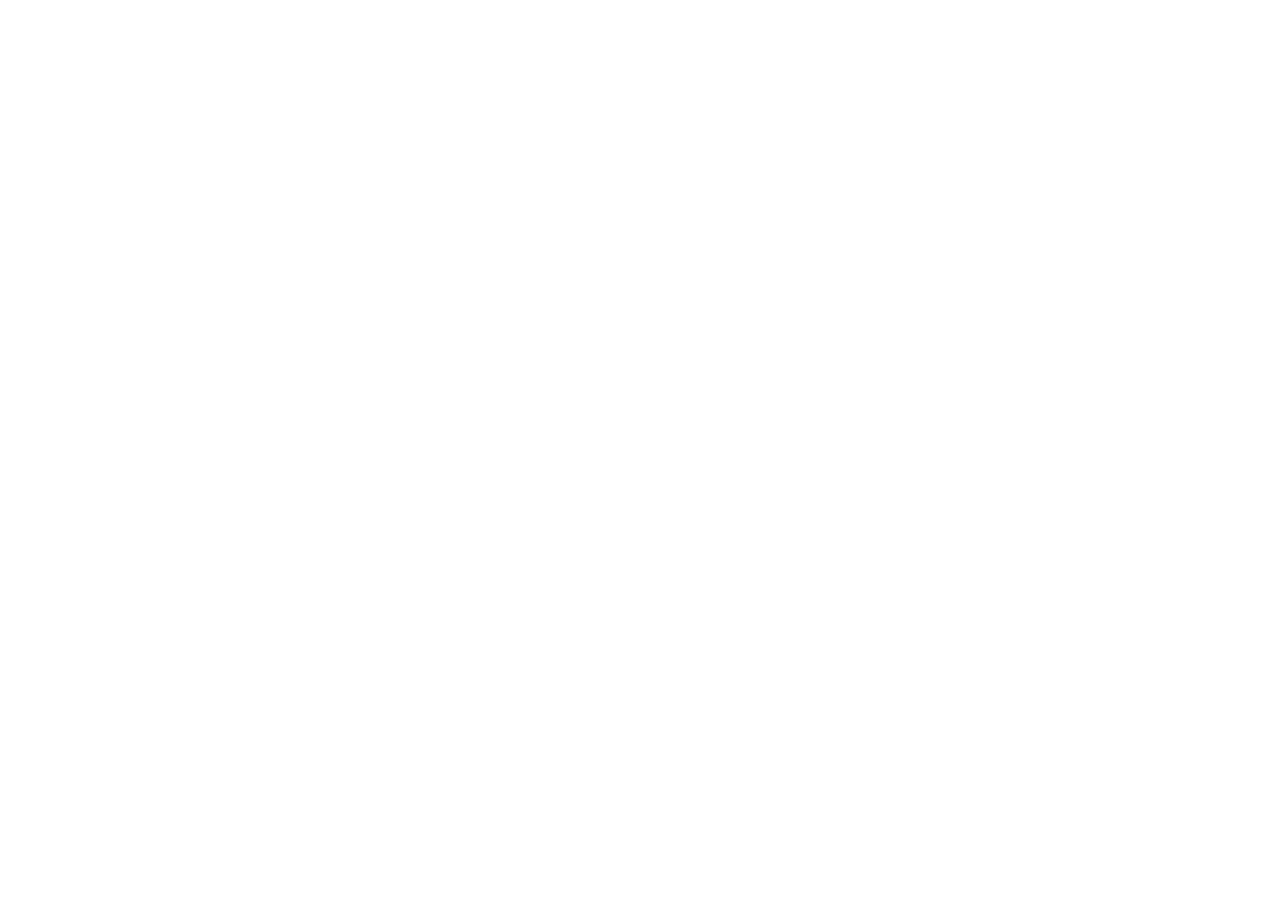
==== index.html @ 3b59a444 "Opdracht: 2 Commit: 2 Version: 2.0.0 Note: Pages added" ====
<!DOCTYPE <!DOCTYPE html>
<html>
<head>
    <meta http-equiv="X-UA-Compatible" content="IE=edge">
    <title>Nieuws vandaag</title>
    <meta name="viewport" content="width=device-width, initial-scale=1">
    <link rel="stylesheet" type="text/css" media="screen" href="style.css" />
    <script src="main.js"></script>
</head>
<body>
    <header>
        <div id="headerid">
            
        </div>
    </header>
    <section id="section1">
        <article id="article1">

        </article>
    </section>
    <section id="section2">
        <article id="article2">

        </article>
    </section>
    <section id="section3">
        <article id="article3">

        </article>
    </section>
    <section id="section4">
        <article id="article4">

        </article>
    </section>
    <footer>
        <div id="footerid">

        </div>
    </footer>
</body>
</html>
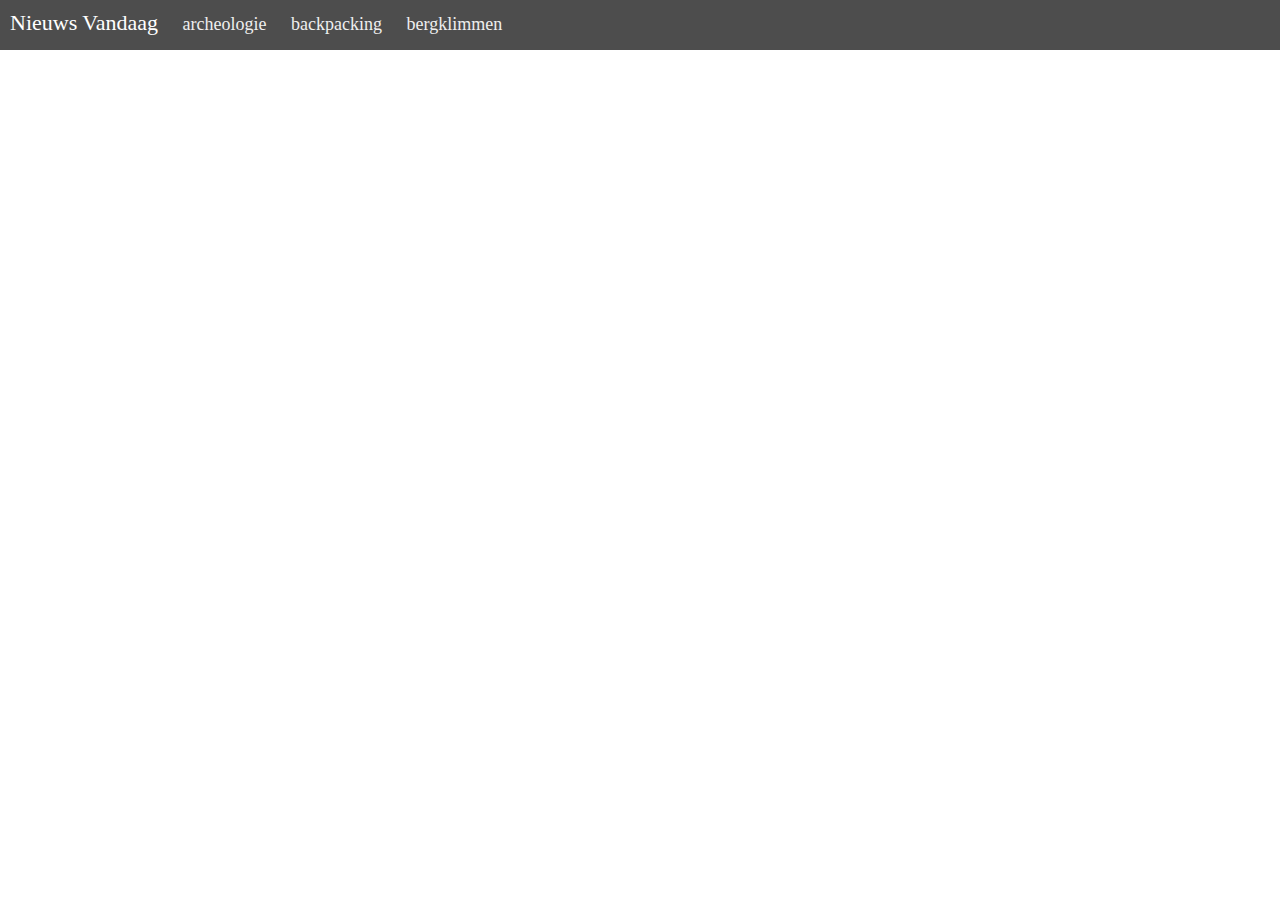
==== commit 1b7e141d: "Opdracht: 2 Commit: 3 Version: 2.1.0 Note: indeling" ====
--- a/index.html
+++ b/index.html
@@ -4,18 +4,52 @@
     <meta http-equiv="X-UA-Compatible" content="IE=edge">
     <title>Nieuws vandaag</title>
     <meta name="viewport" content="width=device-width, initial-scale=1">
-    <link rel="stylesheet" type="text/css" media="screen" href="style.css" />
+    <link rel="stylesheet" type="text/css" media="screen" href="index.css" />
     <script src="main.js"></script>
 </head>
 <body>
-    <header>
-        <div id="headerid">
-            
-        </div>
-    </header>
+        <div class="nav">
+                <!-- <div class="nav-header">
+                  <div class="nav-title">
+                    Nieuws Vandaag
+                  </div>
+                </div> -->
+                <div class="nav-btn">
+                  <label for="nav-check">
+                    <span></span>
+                    <span></span>
+                    <span></span>
+                  </label>
+                </div>
+                <input type="checkbox" id="nav-check">
+                <div class="nav-links">
+                    <div class="nav">
+  <div class="nav-header">
+    <div class="nav-title">
+      Nieuws Vandaag
+    </div>
+  </div>
+  <div class="nav-btn">
+    <label for="nav-check">
+      <span></span>
+      <span></span>
+      <span></span>
+    </label>
+  </div>
+  <input type="checkbox" id="nav-check">
+  <div class="nav-links">
+                <a href="pages/archeologie.html">archeologie</a>
+                <a href="pages/backpacking.html">backpacking</a>
+                <a href="pages/bergklimmen.html">bergklimmen</a>
+  </div>
+</div>
+                </div>
+              </div>
     <section id="section1">
         <article id="article1">
-
+            <!-- <div class="block-content">
+                <a><h1>Tis weer lente</h1></a>
+            </div> -->
         </article>
     </section>
     <section id="section2">
@@ -39,4 +73,6 @@
         </div>
     </footer>
 </body>
-</html>+</html>
+
+
--- a/index.css
+++ b/index.css
@@ -0,0 +1,97 @@
+* {
+    box-sizing: border-box;
+  }
+  
+  body {
+    margin: 0px;
+    font-family: 'segoe ui';
+  }
+  
+  .nav {
+    height: 50px;
+    width: 100%;
+    background-color: #4d4d4d;
+    position: relative;
+  }
+  
+  .nav > .nav-header {
+    display: inline;
+    align-content: center;
+  }
+  
+  .nav > .nav-header > .nav-title {
+    display: inline-block;
+    font-size: 22px;
+    color: #fff;
+    padding: 10px 10px 10px 10px;
+  }
+  
+  .nav > .nav-btn {
+    display: none;
+  }
+  
+  .nav > .nav-links {
+    display: inline;
+    font-size: 18px;
+  }
+  
+  .nav > .nav-links > a {
+    display: inline-block;
+    padding: 13px 10px 13px 10px;
+    text-decoration: none;
+    color: #efefef;
+  }
+  
+  .nav > .nav-links > a:hover {
+    background-color: rgba(0, 0, 0, 0.3);
+  }
+  
+  .nav > #nav-check {
+    display: none;
+  }
+  
+  @media (max-width:600px) {
+    .nav > .nav-btn {
+      display: inline-block;
+      position: absolute;
+      right: 0px;
+      top: 0px;
+    }
+    .nav > .nav-btn > label {
+      display: inline-block;
+      width: 50px;
+      height: 50px;
+      padding: 13px;
+    }
+    .nav > .nav-btn > label:hover {
+      background-color: rgba(0, 0, 0, 0.3);
+    }
+    .nav > .nav-btn > label > span {
+      display: block;
+      width: 25px;
+      height: 10px;
+      border-top: 2px solid #eee;
+    }
+    .nav > .nav-links {
+      position: absolute;
+      display: block;
+      width: 100%;
+      background-color: #333;
+      height: 0px;
+      transition: all 0.3s ease-in;
+      overflow-y: hidden;
+      top: 50px;
+      left: 0px;
+    }
+    .nav > .nav-links > a {
+      display: block;
+      width: 100%;
+    }
+    .nav > #nav-check:not(:checked) + .nav-links {
+      height: 0px;
+    }
+    .nav > #nav-check:checked + .nav-links {
+      height: calc(100vh - 50px);
+      overflow-y: auto;
+    }
+  }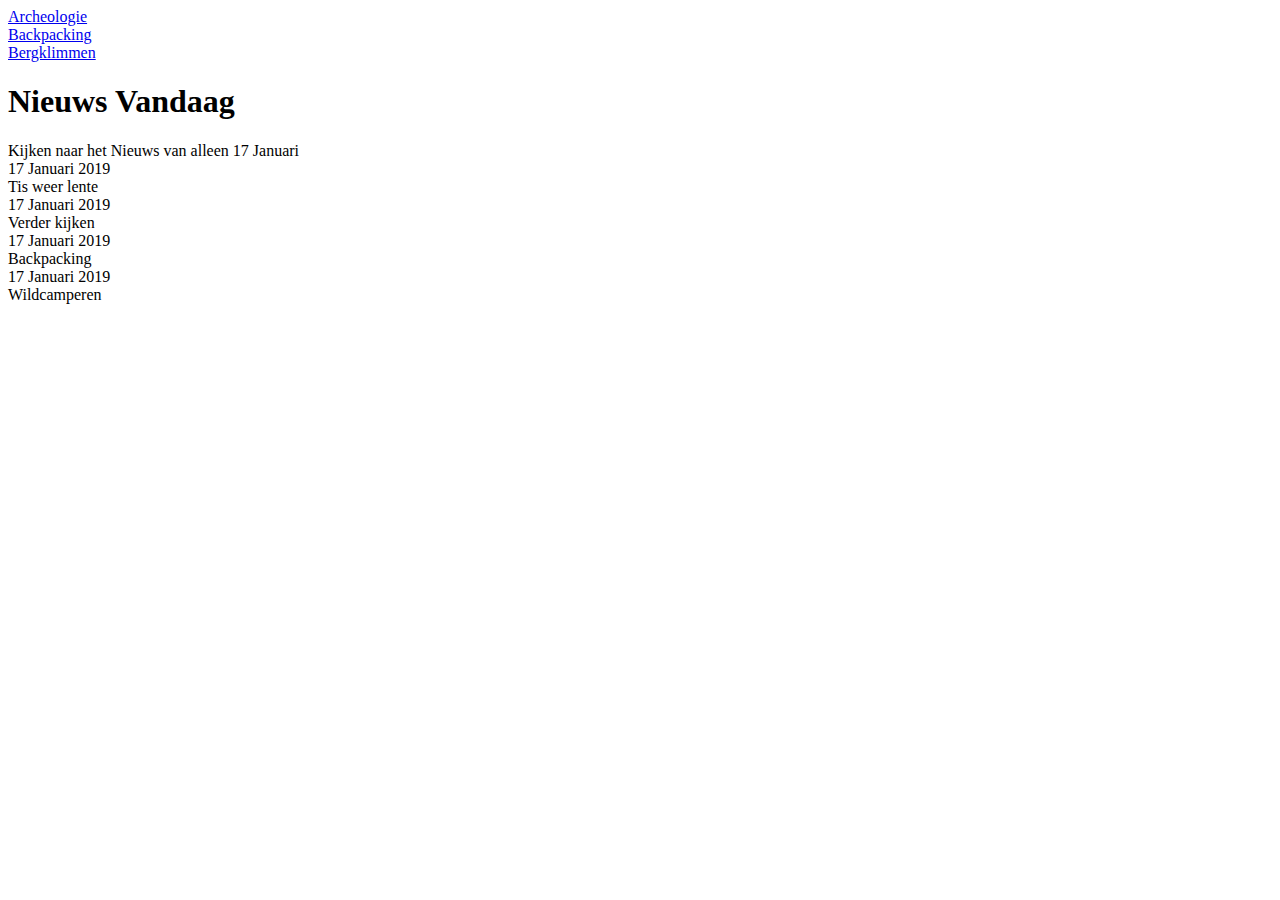
==== commit b0e0fb73: "test" ====
--- a/index.html
+++ b/index.html
@@ -1,70 +1,63 @@
-<!DOCTYPE <!DOCTYPE html>
-<html>
+<!DOCTYPE html>
+<html lang="en">
 <head>
-    <meta http-equiv="X-UA-Compatible" content="IE=edge">
-    <title>Nieuws vandaag</title>
-    <meta name="viewport" content="width=device-width, initial-scale=1">
-    <link rel="stylesheet" type="text/css" media="screen" href="index.css" />
-    <script src="main.js"></script>
+    <meta name="viewport" content="width=device-width, initial-scale=1.0" charset="UTF-8">
+    <title>TITLE</title>
+    <link href="css/bootstrap.min.css" rel="stylesheet" type="text/css">
+    <script src="js/jquery-3.3.1.min.js"></script>
 </head>
 <body>
-        <div class="nav">
-                <!-- <div class="nav-header">
-                  <div class="nav-title">
-                    Nieuws Vandaag
-                  </div>
-                </div> -->
-                <div class="nav-btn">
-                  <label for="nav-check">
-                    <span></span>
-                    <span></span>
-                    <span></span>
-                  </label>
-                </div>
-                <input type="checkbox" id="nav-check">
-                <div class="nav-links">
-                    <div class="nav">
-  <div class="nav-header">
-    <div class="nav-title">
-      Nieuws Vandaag
-    </div>
-  </div>
-  <div class="nav-btn">
-    <label for="nav-check">
-      <span></span>
-      <span></span>
-      <span></span>
-    </label>
-  </div>
-  <input type="checkbox" id="nav-check">
-  <div class="nav-links">
-                <a href="pages/archeologie.html">archeologie</a>
-                <a href="pages/backpacking.html">backpacking</a>
-                <a href="pages/bergklimmen.html">bergklimmen</a>
-  </div>
-</div>
-                </div>
-              </div>
+
+<div class="container">
+    <header id="header">
+        <div id="nav" class="navbar">
+            <div id="arch">
+                <a href="pages/archeologie.html">Archeologie</a>
+            </div>
+            <div id="back">
+                <a href="pages/backpacking.html">Backpacking</a>
+            </div>
+            <div id="berg">
+            <a href="pages/bergklimmen.html">Bergklimmen</a>
+            </div>
+        </div>
+        <div id="name">
+            <a><h1>Nieuws Vandaag</h1></a>
+            <div>
+                <a>Kijken naar het Nieuws van alleen 17 Januari</a>
+            </div>
+        </div>
+    </header>
     <section id="section1">
         <article id="article1">
-            <!-- <div class="block-content">
-                <a><h1>Tis weer lente</h1></a>
-            </div> -->
+            <div class="block-element" id="lente">
+                <a>17 Januari 2019<br></a>
+                <a>Tis weer lente</a>
+            </div>
         </article>
     </section>
     <section id="section2">
         <article id="article2">
-
+            <div class="block-element" id="vk">
+                <a>17 Januari 2019<br></a>
+                <a>Verder kijken</a>
+            </div>
         </article>
     </section>
     <section id="section3">
         <article id="article3">
-
+            <div class="block-element" id="bk">
+                <a>17 Januari 2019<br></a>
+                <a>Backpacking</a>
+            </div>
         </article>
     </section>
     <section id="section4">
-        <article id="article4">
-
+        <article id="article4">            
+            <div class="block-element" id="wc">
+                <a>17 Januari 2019<br></a>
+                <a>Wildcamperen</a>
+            </div>
         </article>
     </section>
     <footer>
@@ -72,7 +65,8 @@
 
         </div>
     </footer>
+</div>
+<script src="js/popper.min.js"></script>
+<script src="js/bootstrap.min.js"></script>
 </body>
 </html>
-
-
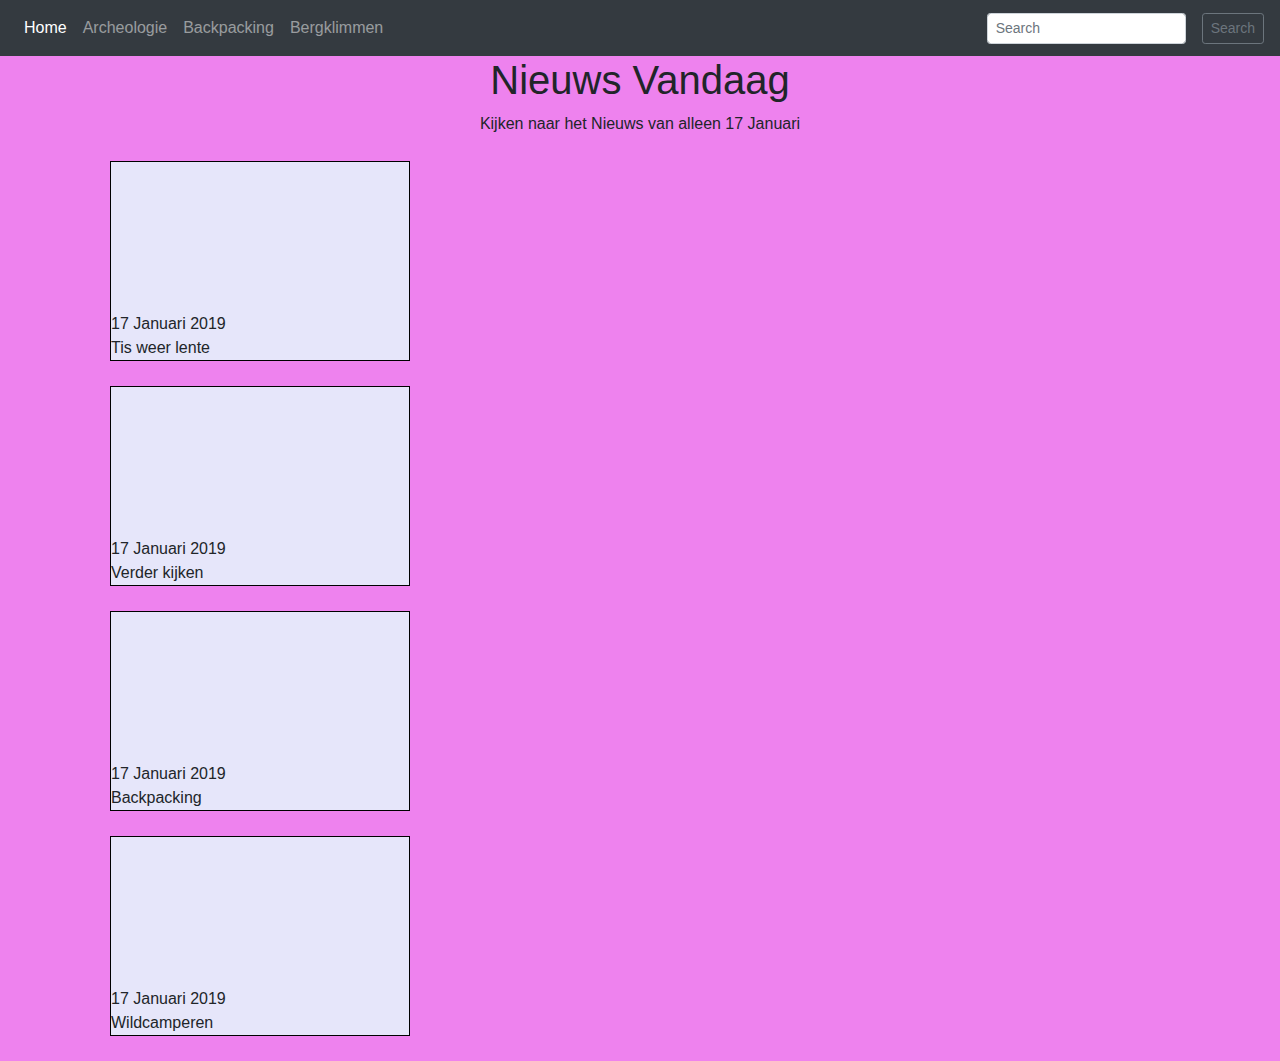
==== commit 9c40b0ea: "bon" ====
--- a/index.html
+++ b/index.html
@@ -4,23 +4,51 @@
     <meta name="viewport" content="width=device-width, initial-scale=1.0" charset="UTF-8">
     <title>TITLE</title>
     <link href="css/bootstrap.min.css" rel="stylesheet" type="text/css">
+    <link rel="stylesheet" type="text/css" media="screen" href="index.css"/>
     <script src="js/jquery-3.3.1.min.js"></script>
 </head>
 <body>
-
+<div class="animate-bottom">
+    <nav class="navbar navbar-expand-md navbar-dark bg-dark">
+        <div class="navbar-collapse collapse w-100 order-1 order-md-0 dual-collapse2">
+            <ul class="navbar-nav text-center">
+                <li class="nav-item active">
+                    <a class="nav-link  active" href="#">Home</a>
+                </li>
+                <li class="nav-item">
+                    <a class="nav-link" href="pages/archeologie.html">Archeologie</a>
+                </li>
+                <li class="nav-item">
+                    <a class="nav-link " href="pages/backpacking.html">Backpacking</a>
+                </li>
+                <li class="nav-item">
+                    <a class="nav-link " href="pages/bergklimmen.html">Bergklimmen</a>
+                </li>
+            </ul>
+        </div>
+        <div class="mx-auto order-0">
+            <button class="navbar-toggler" type="button" data-toggle="collapse" data-target=".dual-collapse2">
+                <span class="navbar-toggler-icon"></span>
+            </button>
+        </div>
+        <div class="navbar-collapse collapse w-100 order-3 dual-collapse2 ">
+            <ul class="navbar-nav ml-auto text-center">
+                <li class="nav-item">
+                    <form class="form-inline nav-form">
+                        <input class="form-control form-control-sm mr-3" type="text" placeholder="Search"
+                               aria-label="Search">
+                    </form>
+                </li>
+                <li><br></li>
+                <li class="nav-item">
+                    <button class="btn btn-sm btn-outline-secondary" type="submit">Search</button>
+                </li>
+            </ul>
+        </div>
+    </nav>
+</div>
 <div class="container">
     <header id="header">
-        <div id="nav" class="navbar">
-            <div id="arch">
-                <a href="pages/archeologie.html">Archeologie</a>
-            </div>
-            <div id="back">
-                <a href="pages/backpacking.html">Backpacking</a>
-            </div>
-            <div id="berg">
-            <a href="pages/bergklimmen.html">Bergklimmen</a>
-            </div>
-        </div>
         <div id="name">
             <a><h1>Nieuws Vandaag</h1></a>
             <div>
@@ -53,7 +81,7 @@
         </article>
     </section>
     <section id="section4">
-        <article id="article4">            
+        <article id="article4">
             <div class="block-element" id="wc">
                 <a>17 Januari 2019<br></a>
                 <a>Wildcamperen</a>
--- a/index.css
+++ b/index.css
@@ -0,0 +1,27 @@
+body{
+    margin: 0%;
+    background-color: violet;
+}
+
+#section1, #section2, #section3, #section4{
+    display: flex;
+    margin: 25px;
+    width: 300px;
+    height: 50;
+    border: 1px solid black;
+    background-color: lavender; 
+    padding-top: 150px;
+}
+
+#header{
+    background-color: violet;
+}
+
+#name{
+    text-align: center;
+}
+
+#nav{
+    background-color: blueviolet;
+    padding: 25px;
+}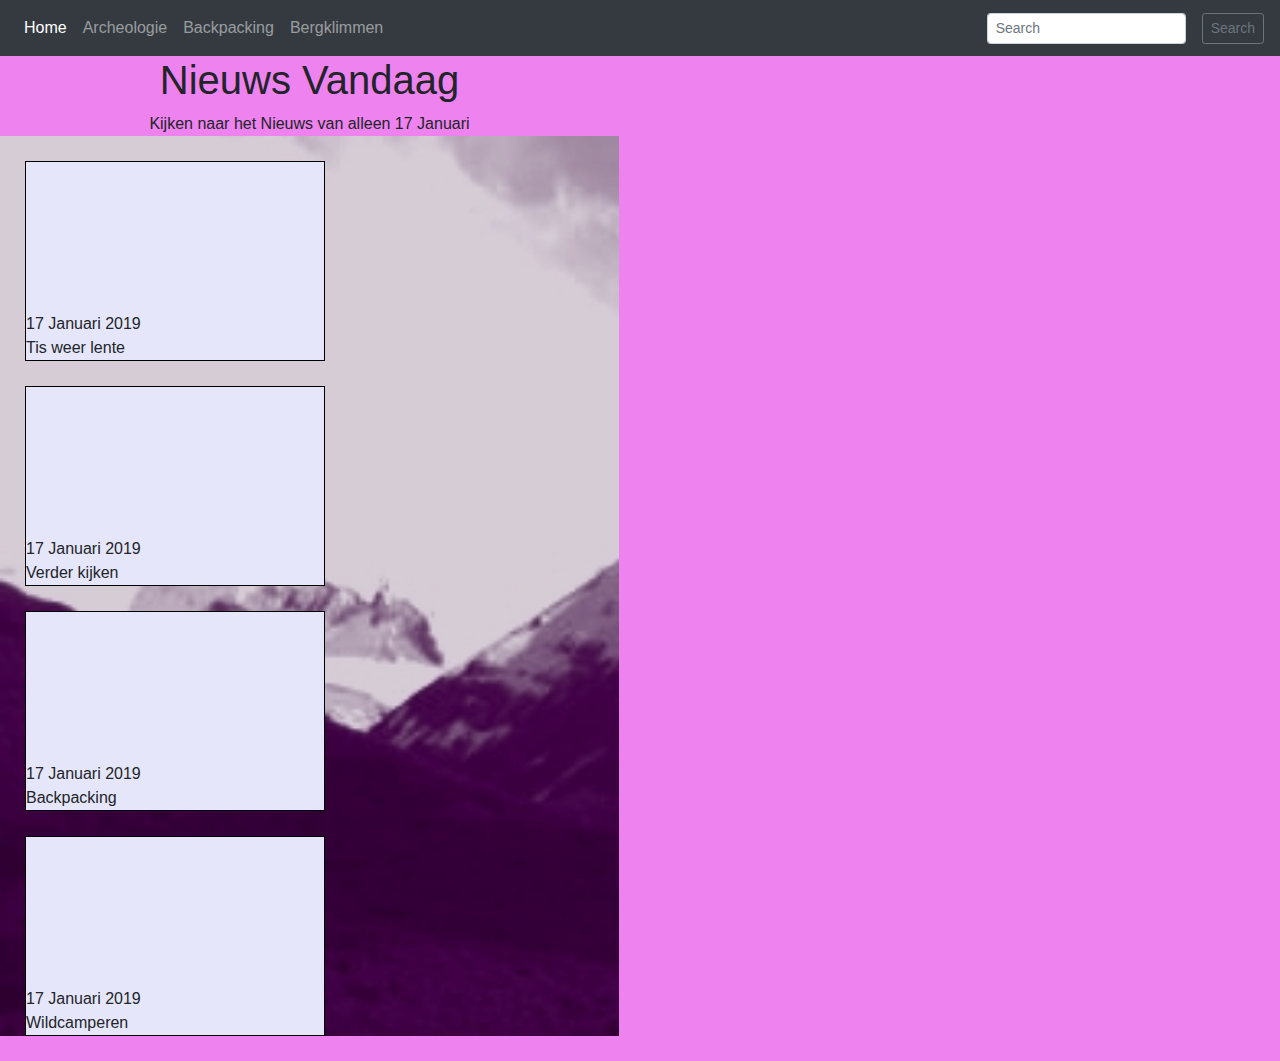
==== commit 46fd2349: "f" ====
--- a/index.html
+++ b/index.html
@@ -47,7 +47,8 @@
         </div>
     </nav>
 </div>
-<div class="container">
+<div id="container">
+    <div id="background">
     <header id="header">
         <div id="name">
             <a><h1>Nieuws Vandaag</h1></a>
@@ -88,6 +89,7 @@
             </div>
         </article>
     </section>
+    </div>
     <footer>
         <div id="footerid">
 
--- a/index.css
+++ b/index.css
@@ -7,7 +7,6 @@
     display: flex;
     margin: 25px;
     width: 300px;
-    height: 50;
     border: 1px solid black;
     background-color: lavender; 
     padding-top: 150px;
@@ -24,4 +23,15 @@
 #nav{
     background-color: blueviolet;
     padding: 25px;
+}
+
+#background{
+    background-image: url("img/berg.jpg");
+    background-repeat: no-repeat;
+    background-size: cover;
+    width: 619px;
+}
+
+#container{
+    margin: 0%;
 }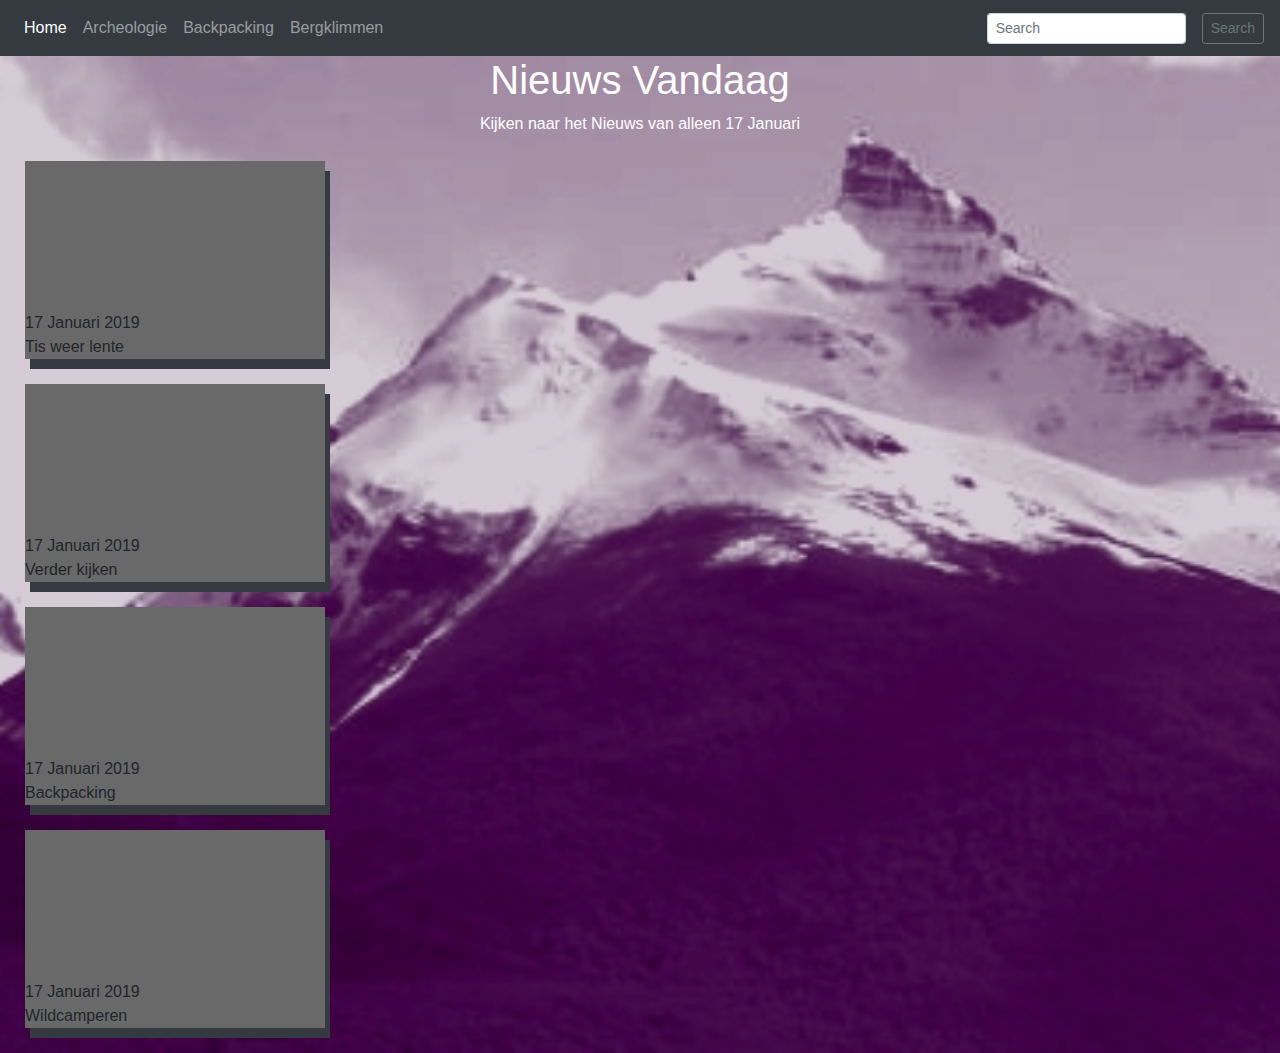
==== commit 928ab259: "bonn" ====
--- a/index.html
+++ b/index.html
@@ -51,9 +51,9 @@
     <div id="background">
     <header id="header">
         <div id="name">
-            <a><h1>Nieuws Vandaag</h1></a>
+            <a><h1><font color="white">Nieuws Vandaag</font></h1></a>
             <div>
-                <a>Kijken naar het Nieuws van alleen 17 Januari</a>
+                <a><font color="white">Kijken naar het Nieuws van alleen 17 Januari</font></a>
             </div>
         </div>
     </header>
--- a/index.css
+++ b/index.css
@@ -1,19 +1,18 @@
 body{
     margin: 0%;
-    background-color: violet;
+    width: 100%;
+    height: auto;
+    background: url("img/berg.jpg") no-repeat center top #1a3852 !important;
+    background-size: cover !important;
 }
 
 #section1, #section2, #section3, #section4{
     display: flex;
     margin: 25px;
     width: 300px;
-    border: 1px solid black;
-    background-color: lavender; 
+    box-shadow: 5px 10px #343a40;
+    background-color: dimgrey;
     padding-top: 150px;
-}
-
-#header{
-    background-color: violet;
 }
 
 #name{
@@ -25,13 +24,6 @@
     padding: 25px;
 }
 
-#background{
-    background-image: url("img/berg.jpg");
-    background-repeat: no-repeat;
-    background-size: cover;
-    width: 619px;
-}
-
 #container{
     margin: 0%;
 }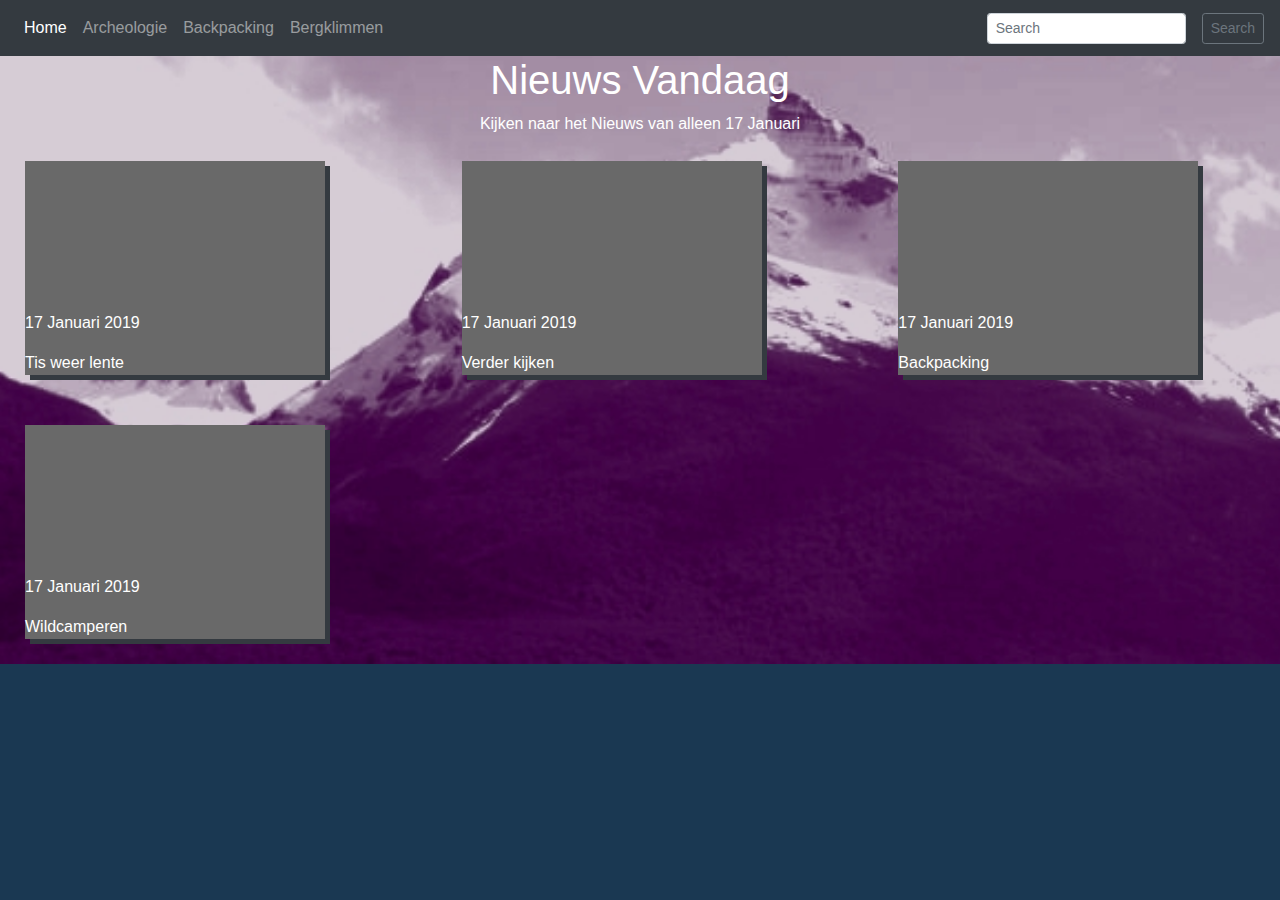
==== commit db428f07: "opdracht2" ====
--- a/index.html
+++ b/index.html
@@ -2,7 +2,7 @@
 <html lang="en">
 <head>
     <meta name="viewport" content="width=device-width, initial-scale=1.0" charset="UTF-8">
-    <title>TITLE</title>
+    <title>Nieuws vandaag</title>
     <link href="css/bootstrap.min.css" rel="stylesheet" type="text/css">
     <link rel="stylesheet" type="text/css" media="screen" href="index.css"/>
     <script src="js/jquery-3.3.1.min.js"></script>
@@ -49,54 +49,73 @@
 </div>
 <div id="container">
     <div id="background">
-    <header id="header">
-        <div id="name">
-            <a><h1><font color="white">Nieuws Vandaag</font></h1></a>
-            <div>
-                <a><font color="white">Kijken naar het Nieuws van alleen 17 Januari</font></a>
+        <header id="header">
+            <div id="name">
+                <a><h1><font color="white">Nieuws Vandaag</font></h1></a>
+                <div>
+                    <a><font color="white">Kijken naar het Nieuws van alleen 17 Januari</font></a>
+                </div>
+            </div>
+        </header>
+        <div class="row">
+            <div class="col-sm">
+                <section id="section1">
+                    <article id="article1">
+                        <div class="block-element" id="lente">
+                            <a href="clickpages/lente.html" style="text-decoration: none">
+                                <p>17 Januari 2019<br></p>
+                                <p>Tis weer lente</p>
+                            </a>
+                        </div>
+                    </article>
+                </section>
+            </div>
+            <div class="col-sm">
+                <section id="section2">
+                    <article id="article2">
+                        <div class="block-element" id="vk">
+                            <a href="clickpages/verder.html" style="text-decoration: none">
+                                <p>17 Januari 2019<br></p>
+                                <p>Verder kijken</p>
+                            </a>
+                        </div>
+                    </article>
+                </section>
+            </div>
+            <div class="col-sm">
+                <section id="section3">
+                    <article id="article3">
+                        <div class="block-element" id="bk">
+                            <a href="pages/backpacking.html" style="text-decoration: none">
+                                <p>17 Januari 2019<br></p>
+                                <p>Backpacking</p>
+                            </a>
+                        </div>
+                    </article>
+                </section>
             </div>
         </div>
-    </header>
-    <section id="section1">
-        <article id="article1">
-            <div class="block-element" id="lente">
-                <a>17 Januari 2019<br></a>
-                <a>Tis weer lente</a>
+        <div class="row">
+            <div class="col-sm">
+                <section id="section4">
+                    <article id="article4">
+                        <div class="block-element" id="wc">
+                            <a href="clickpages/wildcamperen.html" style="text-decoration: none">
+                                <p>17 Januari 2019<br></p>
+                                <p>Wildcamperen</p>
+                            </a>
+                        </div>
+                    </article>
+                </section>
             </div>
-        </article>
-    </section>
-    <section id="section2">
-        <article id="article2">
-            <div class="block-element" id="vk">
-                <a>17 Januari 2019<br></a>
-                <a>Verder kijken</a>
+        </div>
+        <footer>
+            <div id="footerid">
+
             </div>
-        </article>
-    </section>
-    <section id="section3">
-        <article id="article3">
-            <div class="block-element" id="bk">
-                <a>17 Januari 2019<br></a>
-                <a>Backpacking</a>
-            </div>
-        </article>
-    </section>
-    <section id="section4">
-        <article id="article4">
-            <div class="block-element" id="wc">
-                <a>17 Januari 2019<br></a>
-                <a>Wildcamperen</a>
-            </div>
-        </article>
-    </section>
+        </footer>
     </div>
-    <footer>
-        <div id="footerid">
-
-        </div>
-    </footer>
-</div>
-<script src="js/popper.min.js"></script>
-<script src="js/bootstrap.min.js"></script>
+    <script src="js/popper.min.js"></script>
+    <script src="js/bootstrap.min.js"></script>
 </body>
 </html>
--- a/index.css
+++ b/index.css
@@ -7,14 +7,17 @@
 }
 
 #section1, #section2, #section3, #section4{
-    display: flex;
+    display: block;
     margin: 25px;
     width: 300px;
-    box-shadow: 5px 10px #343a40;
+    box-shadow: 5px 5px #343a40;
     background-color: dimgrey;
     padding-top: 150px;
 }
 
+a{
+    color: white;
+}
 #name{
     text-align: center;
 }
@@ -26,4 +29,12 @@
 
 #container{
     margin: 0%;
-}+}
+
+div.white-wrapper {
+    background-color: #FFF;
+    margin: 0px;
+    text-align: center;
+    margin: auto;
+}
+
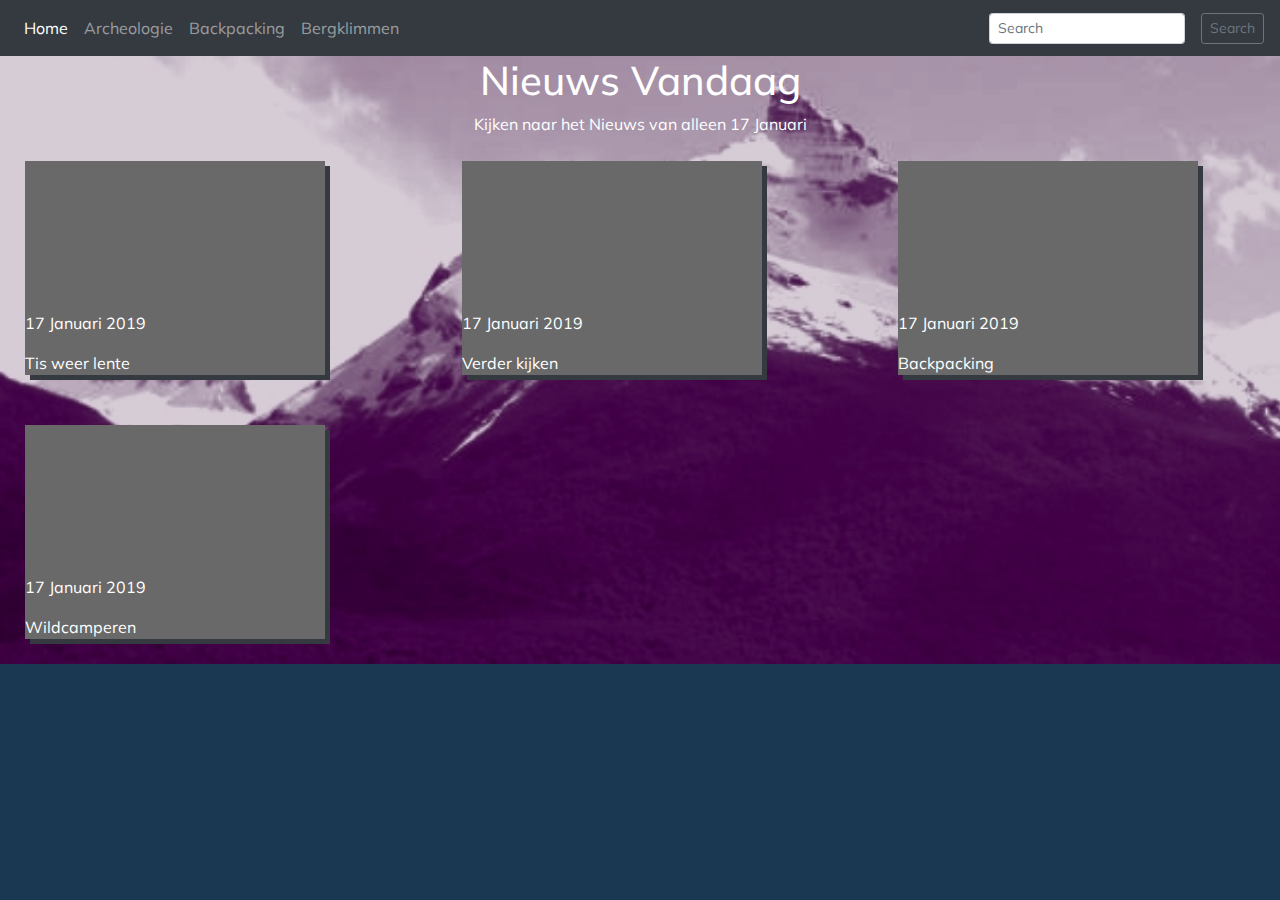
==== commit ba5e9229: "opdracht2" ====
--- a/index.html
+++ b/index.html
@@ -3,6 +3,7 @@
 <head>
     <meta name="viewport" content="width=device-width, initial-scale=1.0" charset="UTF-8">
     <title>Nieuws vandaag</title>
+    <link href="https://fonts.googleapis.com/css?family=Muli:400,700" rel="stylesheet">
     <link href="css/bootstrap.min.css" rel="stylesheet" type="text/css">
     <link rel="stylesheet" type="text/css" media="screen" href="index.css"/>
     <script src="js/jquery-3.3.1.min.js"></script>
--- a/index.css
+++ b/index.css
@@ -1,9 +1,11 @@
 body{
+    font-family: "Muli", sans-serif;
     margin: 0%;
     width: 100%;
     height: auto;
     background: url("img/berg.jpg") no-repeat center top #1a3852 !important;
     background-size: cover !important;
+    color: white;
 }
 
 #section1, #section2, #section3, #section4{
@@ -18,6 +20,7 @@
 a{
     color: white;
 }
+
 #name{
     text-align: center;
 }
@@ -32,7 +35,6 @@
 }
 
 div.white-wrapper {
-    background-color: #FFF;
     margin: 0px;
     text-align: center;
     margin: auto;
